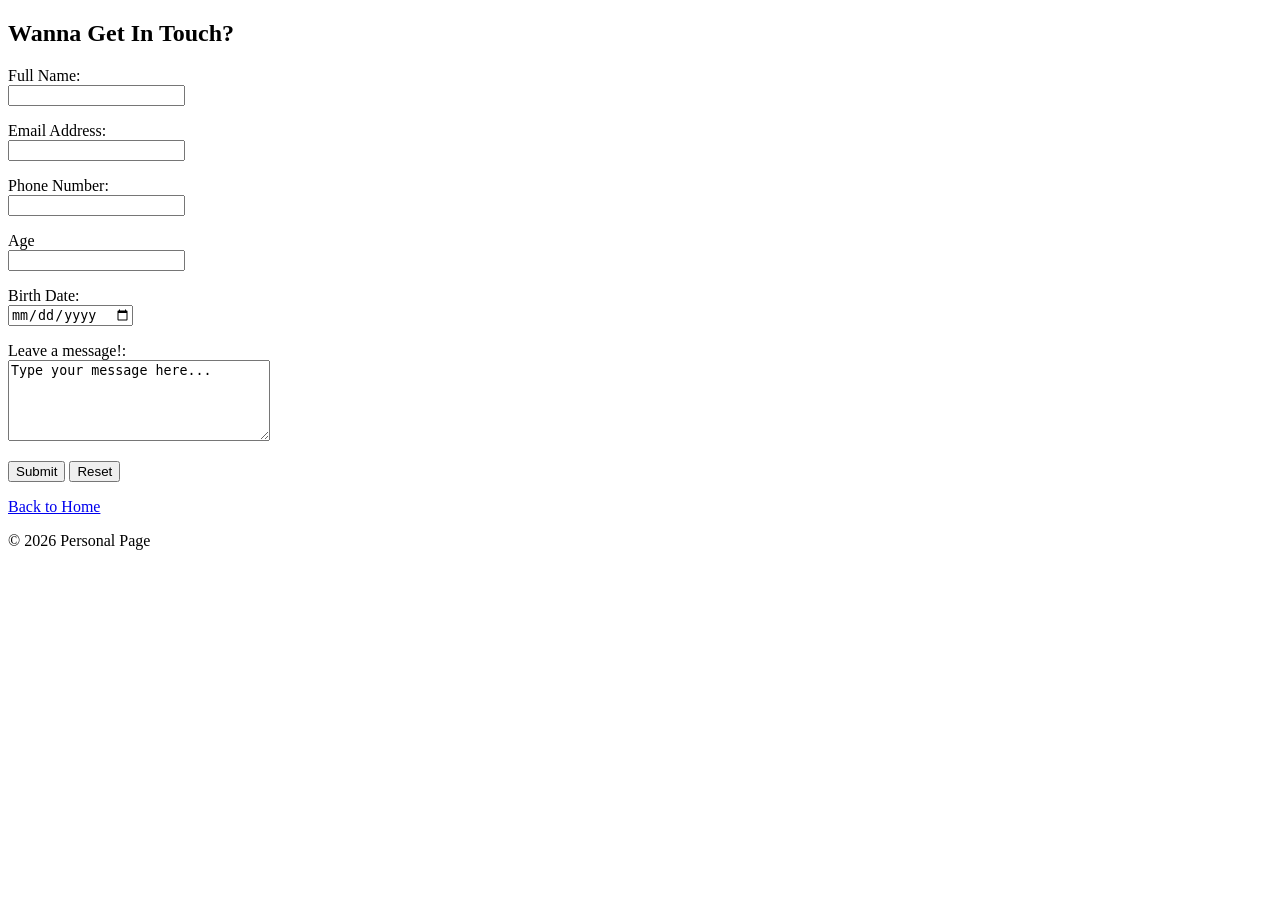
==== contact.html @ bee61f21 "HO1 Files" ====
<!DOCTYPE html>
<html lang="en">
<body>
    <h2>Wanna Get In Touch?</h2>
            <form action="/submit-form" method="post">
                <p>
                    <label for="fullname">Full Name:</label><br>
                    <input type="text" id="fullname" name="fullname">
                </p>
                <p>
                    <label for="useremail">Email Address:</label><br>
                    <input type="text" id="useremail name="useremail">
                </p>
                <p>
                    <label for="phone">Phone Number:</label><br>
                    <input type="text" id="phone" name="phone">
                </p>
                <p>
                    <label for="age">Age</label><br>
                    <input type="number" id="age" name="age">
                </p>
                <p>
                    <label for="birthdate">Birth Date:</label><br>
                    <input type="date" id="birthdate" name="birthdate">
                </p>
                <p>
                    <label for="message">Leave a message!:</label><br>
                    <textarea id="message" name="message" rows="5" cols="30">Type your message here...</textarea>
                </p>
                <p>
                    <input type="submit" value="Submit">
                    <input type="reset" value="Reset">
                </p>
            </form>
    <footer>
        <p><a href="index.html">Back to Home</a></p>
        <p>&copy; 2026 Personal Page</p>
    </footer>
</body>
</html>
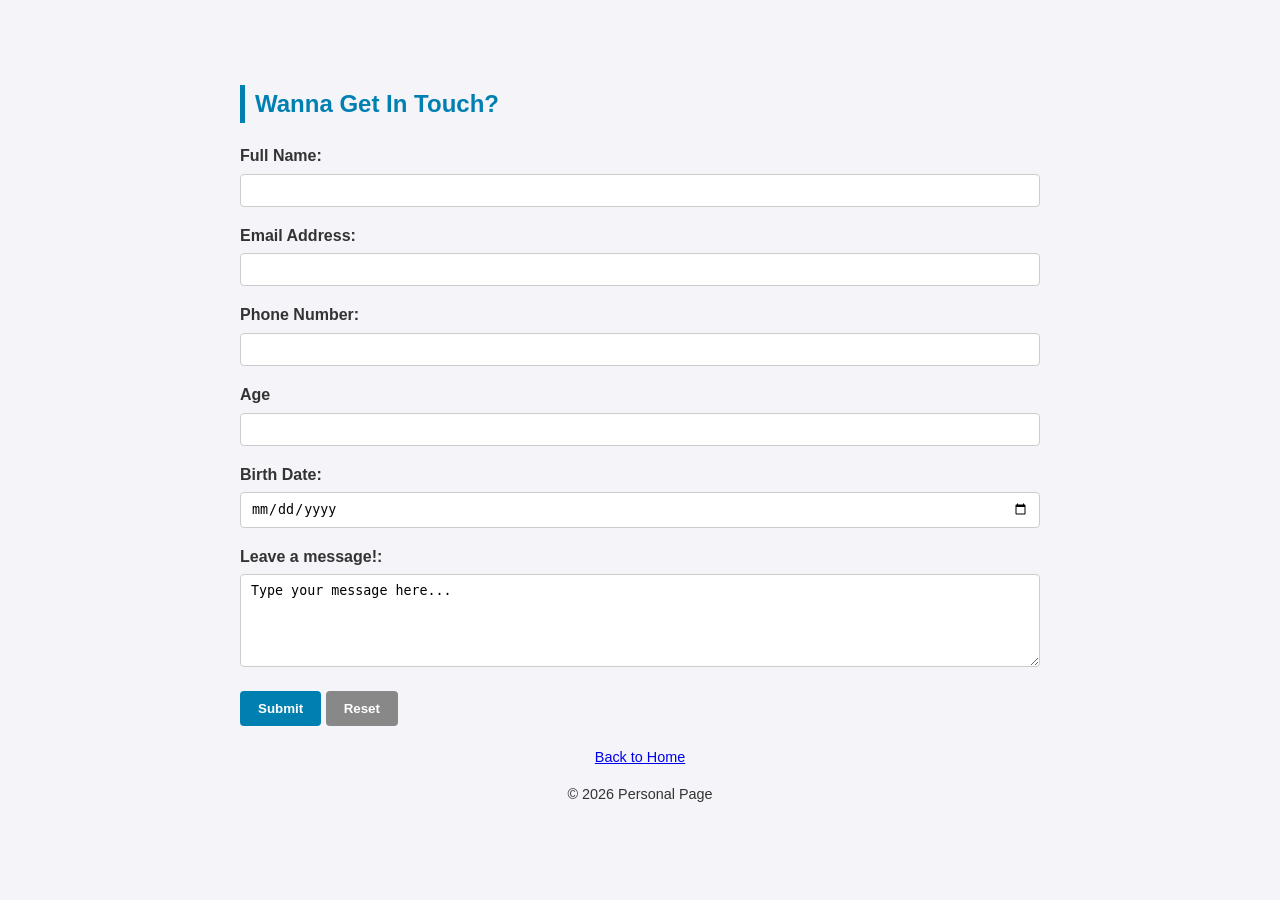
==== commit 46ab7f49: "Updated HTML; fixed minor grammatical and syntax errors" ====
--- a/contact.html
+++ b/contact.html
@@ -1,5 +1,9 @@
 <!DOCTYPE html>
 <html lang="en">
+
+<head>
+    <link rel="stylesheet" type="text/css" href="styles.css">
+</head>
 <body>
     <h2>Wanna Get In Touch?</h2>
             <form action="/submit-form" method="post">
@@ -9,7 +13,7 @@
                 </p>
                 <p>
                     <label for="useremail">Email Address:</label><br>
-                    <input type="text" id="useremail name="useremail">
+                    <input type="text" id="useremail" name="useremail">
                 </p>
                 <p>
                     <label for="phone">Phone Number:</label><br>
--- a/styles.css
+++ b/styles.css
@@ -0,0 +1,168 @@
+:root {
+    --primary-color: #007fb1;
+    --secondary-color: #f4f4f9;
+    --text-color: #333333;
+    --border-color: #cccccc;
+    --accent-color: #00b1dd;
+}
+
+/* a silly global reset && body styless */
+body {
+    font-family: 'Segoe UI', Roboto, Helvetica, Arial, sans-serif;
+    line-height: 1.6;
+    color: var(--text-color);
+    background-color: var(--secondary-color);
+    max-width: 800px;
+    margin: 40px auto;
+    padding: 20px;
+}
+
+/* header portions o7 */
+header {
+    text-align: center;
+    margin-bottom: 20px;
+}
+
+h1 {
+    color: var(--primary-color);
+    font-size: 2.2rem;
+    margin-bottom: 5px;
+}
+
+h2 {
+    color: var(--primary-color);
+    border-left: 5px solid var(--primary-color);
+    padding-left: 10px;
+    margin-top: 25px;
+}
+
+/* for the navigation menuuu */
+nav ul {
+    list-style: none;
+    padding: 0;
+    display: flex;
+    justify-content: center;
+    gap: 15px;
+    flex-wrap: wrap;
+}
+
+nav a {
+    text-decoration: none;
+    color: var(--primary-color);
+    font-weight: bold;
+    padding: 8px 12px;
+    border-radius: 4px;
+}
+
+nav a:hover {
+    background-color: var(--primary-color);
+    color: #ffffff;
+}
+
+/* silly section containers and cardsss */
+main, section {
+    background-color: #ffffff;
+    padding: 20px;
+    margin-bottom: 20px;
+    border-radius: 8px;
+    box-shadow: 0 2px 5px rgba(0, 0, 0, 0.05);
+}
+
+aside {
+    background-color: var(--secondary-color);
+    border-left: 4px solid var(--primary-color);
+    padding: 10px 15px;
+    margin-top: 15px;
+}
+
+aside pre {
+    font-family: inherit;
+    white-space: pre-wrap;
+    margin: 0;
+}
+
+/* for media present ww */
+img {
+    max-width: 100%;
+    height: auto;
+    border-radius: 6px;
+    margin-top: 10px;
+}
+
+/* stylign for the tablesss */
+table {
+    width: 100%;
+    border-collapse: collapse;
+    margin-top: 15px;
+}
+
+th, td {
+    border: 1px solid var(--border-color);
+    padding: 10px 12px;
+    text-align: left;
+}
+
+th {
+    background-color: var(--primary-color);
+    color: #ffffff;
+}
+
+tr:nth-child(even) {
+    background-color: var(--secondary-color);
+}
+
+/* for the formsssss */
+form p {
+    margin-bottom: 15px;
+}
+
+label {
+    font-weight: bold;
+}
+
+input[type="text"],
+input[type="number"],
+input[type="date"],
+textarea {
+    width: 100%;
+    padding: 8px 10px;
+    margin-top: 5px;
+    border: 1px solid var(--border-color);
+    border-radius: 4px;
+    box-sizing: border-box;
+}
+
+input:focus, textarea:focus {
+    border-color: var(--primary-color);
+    outline: none;
+}
+
+input[type="submit"],
+input[type="reset"] {
+    background-color: var(--primary-color);
+    color: #ffffff;
+    border: none;
+    padding: 10px 18px;
+    border-radius: 4px;
+    cursor: pointer;
+    font-weight: bold;
+}
+
+input[type="submit"]:hover {
+    background-color: var(--accent-color);
+}
+
+input[type="reset"] {
+    background-color: #888888;
+}
+
+input[type="reset"]:hover {
+    background-color: #666666;
+}
+
+/* footerrrr */
+footer {
+    text-align: center;
+    margin-top: 20px;
+    font-size: 0.9rem;
+}
